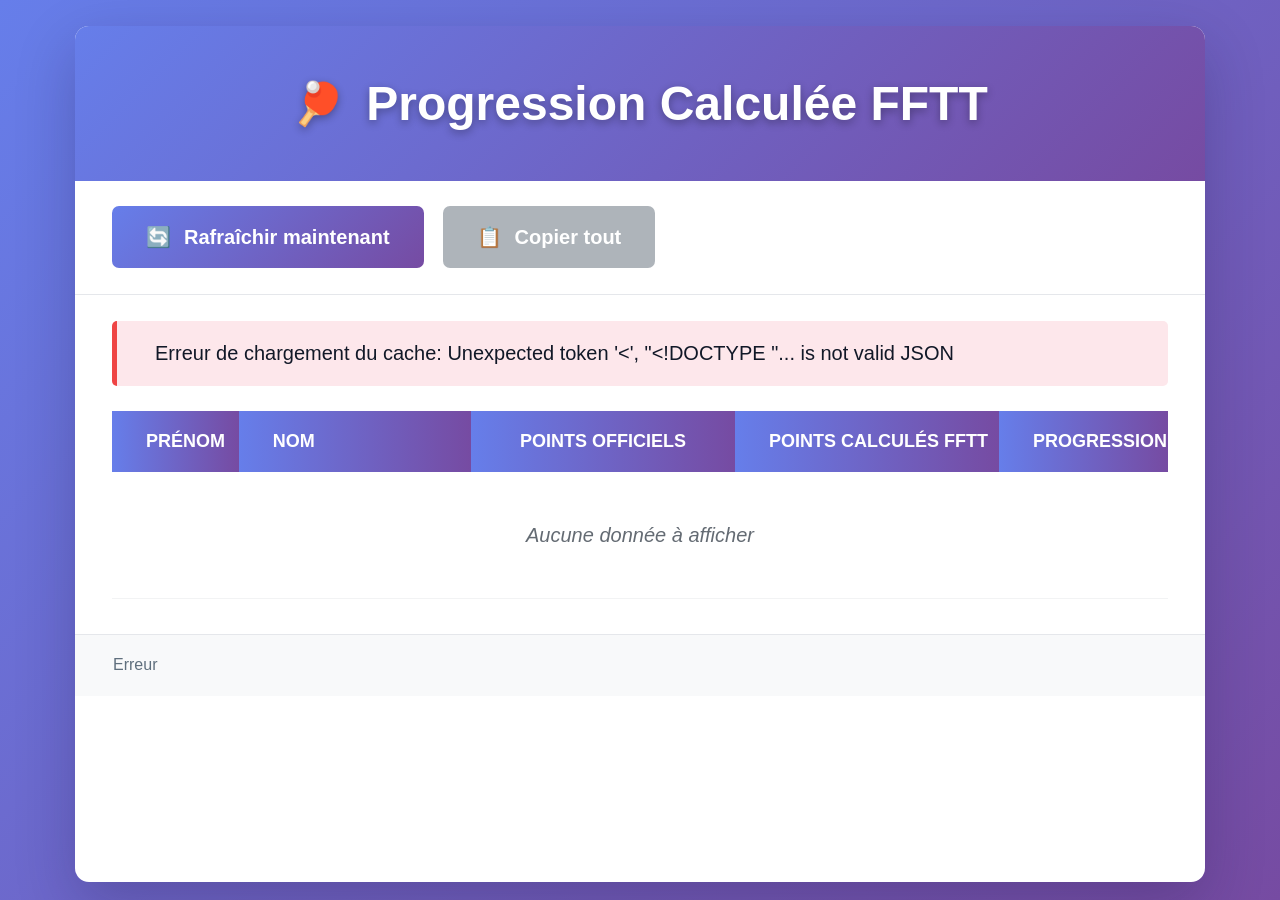
==== public/index.html @ db893099 "ajout du code pour supabase" ====
<!doctype html>
<html lang="fr">
<head>
  <meta charset="utf-8">
  <meta name="viewport" content="width=device-width, initial-scale=1">
  <title>Progression Calculée FFTT</title>
  <link rel="stylesheet" href="/static/style.css">
  <script src="/static/script.js" defer></script>
</head>
<body>
  <main class="shell">
    <div class="app-card">
      <header class="hero">
        <h1><span class="title-icon" aria-hidden="true">🏓</span> Progression Calculée FFTT</h1>
      </header>

      <form id="search-form" hidden>
        <input type="hidden" id="club-id" name="club_id" value="03350022">
        <input type="hidden" id="sort" name="sort" value="MONTHLY_POINTS">
      </form>

      <section class="actions" aria-label="Actions">
        <button id="submit" type="submit" form="search-form">
          <span aria-hidden="true">🔄</span>
          Rafraîchir maintenant
        </button>
        <button id="copy" class="secondary" type="button" disabled>
          <span aria-hidden="true">📋</span>
          Copier tout
        </button>
      </section>

      <section class="results" aria-live="polite">
        <div id="message" class="message" hidden></div>
        <div id="loader" class="loader" hidden>
          <span class="spinner" aria-hidden="true"></span>
          <div>
            <strong>Recherche en cours</strong>
            <span id="elapsed">0 s</span>
          </div>
        </div>
        <div class="table-wrap">
          <table>
            <thead>
              <tr>
                <th>Prénom</th>
                <th>Nom</th>
                <th class="num">Points officiels</th>
                <th class="num">Points calculés FFTT</th>
                <th class="num">Progression</th>
              </tr>
            </thead>
            <tbody id="players">
              <tr><td class="empty" colspan="5">Aucune donnée à afficher</td></tr>
            </tbody>
          </table>
        </div>
      </section>

      <footer id="status" class="status">Prêt</footer>
    </div>
  </main>
</body>
</html>
---- static/style.css ----
:root {
  color-scheme: light;
  --bg-a: #667eea;
  --bg-b: #764ba2;
  --panel: #ffffff;
  --surface: #f8f9fa;
  --ink: #1f2937;
  --muted: #5f6f7d;
  --line: #e5e7eb;
  --blue: #667eea;
  --purple: #764ba2;
  --danger: #ef4444;
  --danger-bg: #fde7eb;
  --disabled: #aeb4ba;
  font-family: Arial, Helvetica, sans-serif;
}

* {
  box-sizing: border-box;
}

body {
  min-height: 100vh;
  margin: 0;
  background: linear-gradient(135deg, var(--bg-a) 0%, var(--bg-b) 100%);
  color: var(--ink);
}

.shell {
  width: min(1750px, calc(100% - 150px));
  margin: 0 auto;
  padding: 26px 0 18px;
}

.app-card {
  min-height: calc(100vh - 44px);
  overflow: hidden;
  background: var(--panel);
  border-radius: 14px;
  box-shadow: 0 22px 60px rgba(23, 16, 57, 0.24);
}

.hero {
  display: grid;
  place-items: center;
  min-height: 155px;
  padding: 28px;
  background: linear-gradient(135deg, var(--blue) 0%, var(--purple) 100%);
}

h1 {
  display: flex;
  align-items: center;
  gap: 22px;
  margin: 0;
  color: #fff;
  font-size: 48px;
  line-height: 1.15;
  letter-spacing: 0;
  text-align: center;
  text-shadow: 0 3px 8px rgba(0, 0, 0, 0.32);
}

.title-icon {
  font-size: 42px;
  line-height: 1;
}

.actions {
  display: flex;
  gap: 19px;
  align-items: center;
  padding: 25px 37px 26px;
  background: #fff;
  border-bottom: 1px solid var(--line);
}

button {
  display: inline-flex;
  align-items: center;
  justify-content: center;
  gap: 13px;
  min-height: 62px;
  border: 0;
  border-radius: 7px;
  padding: 0 34px;
  color: #fff;
  background: linear-gradient(135deg, var(--blue), var(--purple));
  font: inherit;
  font-size: 20px;
  font-weight: 700;
  cursor: pointer;
  white-space: nowrap;
}

button:hover:not(:disabled) {
  filter: brightness(1.05);
}

button:disabled {
  cursor: not-allowed;
  background: var(--disabled);
}

button.secondary {
  background: var(--disabled);
}

button.secondary.ready {
  background: #6b7280;
}

.results {
  padding: 26px 37px 36px;
  background: #fff;
}

.message {
  margin: 0 0 25px;
  border-left: 5px solid var(--danger);
  border-radius: 5px;
  padding: 21px 38px;
  color: #111827;
  background: var(--danger-bg);
  font-size: 20px;
}

.loader {
  display: flex;
  align-items: center;
  gap: 16px;
  margin: 0 0 25px;
  border-left: 5px solid var(--blue);
  border-radius: 5px;
  padding: 18px 24px;
  color: #1f2937;
  background: #eef2ff;
  font-size: 18px;
}

.loader[hidden] {
  display: none;
}

.loader div {
  display: grid;
  gap: 4px;
}

.loader span:not(.spinner) {
  color: var(--muted);
  font-size: 15px;
}

.spinner {
  width: 28px;
  height: 28px;
  border: 4px solid rgba(102, 126, 234, 0.25);
  border-top-color: var(--blue);
  border-radius: 50%;
  animation: spin 0.8s linear infinite;
}

@keyframes spin {
  to {
    transform: rotate(360deg);
  }
}

.table-wrap {
  overflow-x: auto;
  border-radius: 0;
  box-shadow: 0 1px 0 rgba(17, 24, 39, 0.05);
}

table {
  width: 100%;
  min-width: 980px;
  border-collapse: collapse;
  table-layout: fixed;
}

th,
td {
  height: 76px;
  padding: 0 34px;
  border-bottom: 0;
  font-size: 20px;
  white-space: nowrap;
}

th {
  color: #fff;
  background: linear-gradient(90deg, var(--blue), var(--purple));
  font-weight: 800;
  text-align: center;
  text-transform: uppercase;
  letter-spacing: 0;
  height: 61px;
  font-size: 18px;
}

th:nth-child(1),
td:nth-child(1) {
  width: 12%;
  text-align: center;
}

th:nth-child(2),
td:nth-child(2) {
  width: 22%;
  text-align: left;
}

th:nth-child(3),
td:nth-child(3),
th:nth-child(4),
td:nth-child(4) {
  width: 25%;
}

th:nth-child(5),
td:nth-child(5) {
  width: 16%;
}

td {
  color: #111827;
  background: #fff;
  vertical-align: middle;
}

tbody tr:nth-child(even) td {
  background: #eeeeee;
}

tbody tr:hover td {
  background: #e6e9ee;
}

.num {
  text-align: center;
  font-variant-numeric: tabular-nums;
}

.progress-pill {
  display: inline-flex;
  align-items: center;
  justify-content: center;
  min-width: 76px;
  min-height: 37px;
  border-radius: 999px;
  padding: 0 16px;
  color: #fff;
  font-weight: 800;
  line-height: 1;
}

.progress-pill.positive {
  background: #20c997;
}

.progress-pill.negative {
  background: #ef4444;
}

.empty {
  height: 126px;
  color: #646b73;
  font-size: 20px;
  font-style: italic;
  text-align: center;
}

.status {
  min-height: 62px;
  padding: 21px 38px;
  color: var(--muted);
  background: var(--surface);
  border-top: 1px solid var(--line);
  font-size: 16px;
}

@media (max-width: 900px) {
  .shell {
    width: min(100% - 24px, 1750px);
    padding: 12px 0;
  }

  .app-card {
    min-height: calc(100vh - 24px);
  }

  .hero {
    min-height: 128px;
  }

  h1 {
    flex-direction: column;
    gap: 10px;
    font-size: 34px;
  }

  .actions {
    flex-direction: column;
    align-items: stretch;
    padding: 20px;
  }

  button {
    width: 100%;
    padding: 0 18px;
    font-size: 18px;
  }

  .results {
    padding: 20px;
  }

  .message {
    padding: 18px;
    font-size: 17px;
  }
}
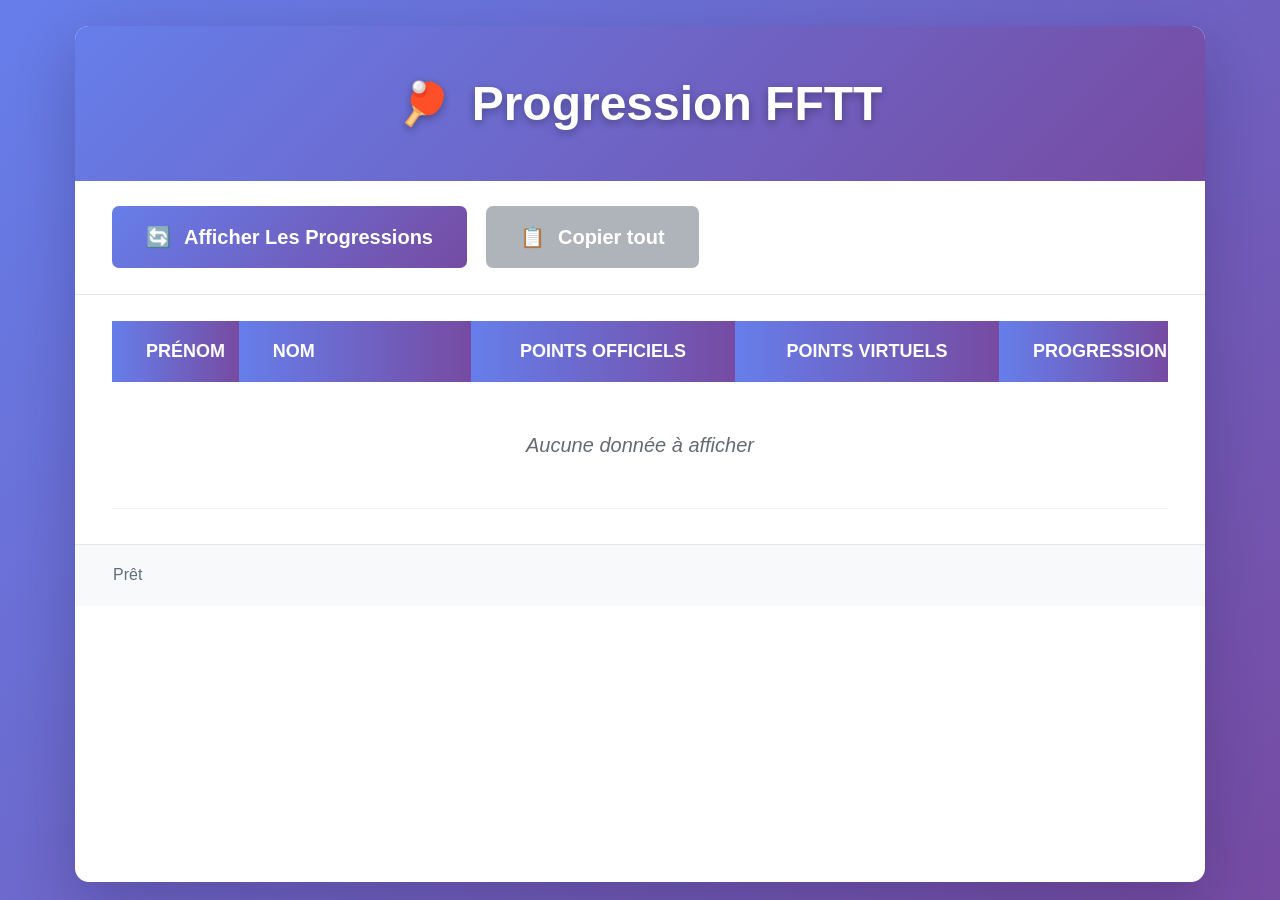
==== commit 1b2c9d45: "supr erreur invisible" ====
--- a/public/index.html
+++ b/public/index.html
@@ -11,7 +11,7 @@
   <main class="shell">
     <div class="app-card">
       <header class="hero">
-        <h1><span class="title-icon" aria-hidden="true">🏓</span> Progression Calculée FFTT</h1>
+        <h1><span class="title-icon" aria-hidden="true">🏓</span> Progression FFTT</h1>
       </header>
 
       <form id="search-form" hidden>
@@ -22,7 +22,7 @@
       <section class="actions" aria-label="Actions">
         <button id="submit" type="submit" form="search-form">
           <span aria-hidden="true">🔄</span>
-          Rafraîchir maintenant
+          Afficher Les Progressions
         </button>
         <button id="copy" class="secondary" type="button" disabled>
           <span aria-hidden="true">📋</span>
@@ -46,7 +46,7 @@
                 <th>Prénom</th>
                 <th>Nom</th>
                 <th class="num">Points officiels</th>
-                <th class="num">Points calculés FFTT</th>
+                <th class="num">Points virtuels</th>
                 <th class="num">Progression</th>
               </tr>
             </thead>
